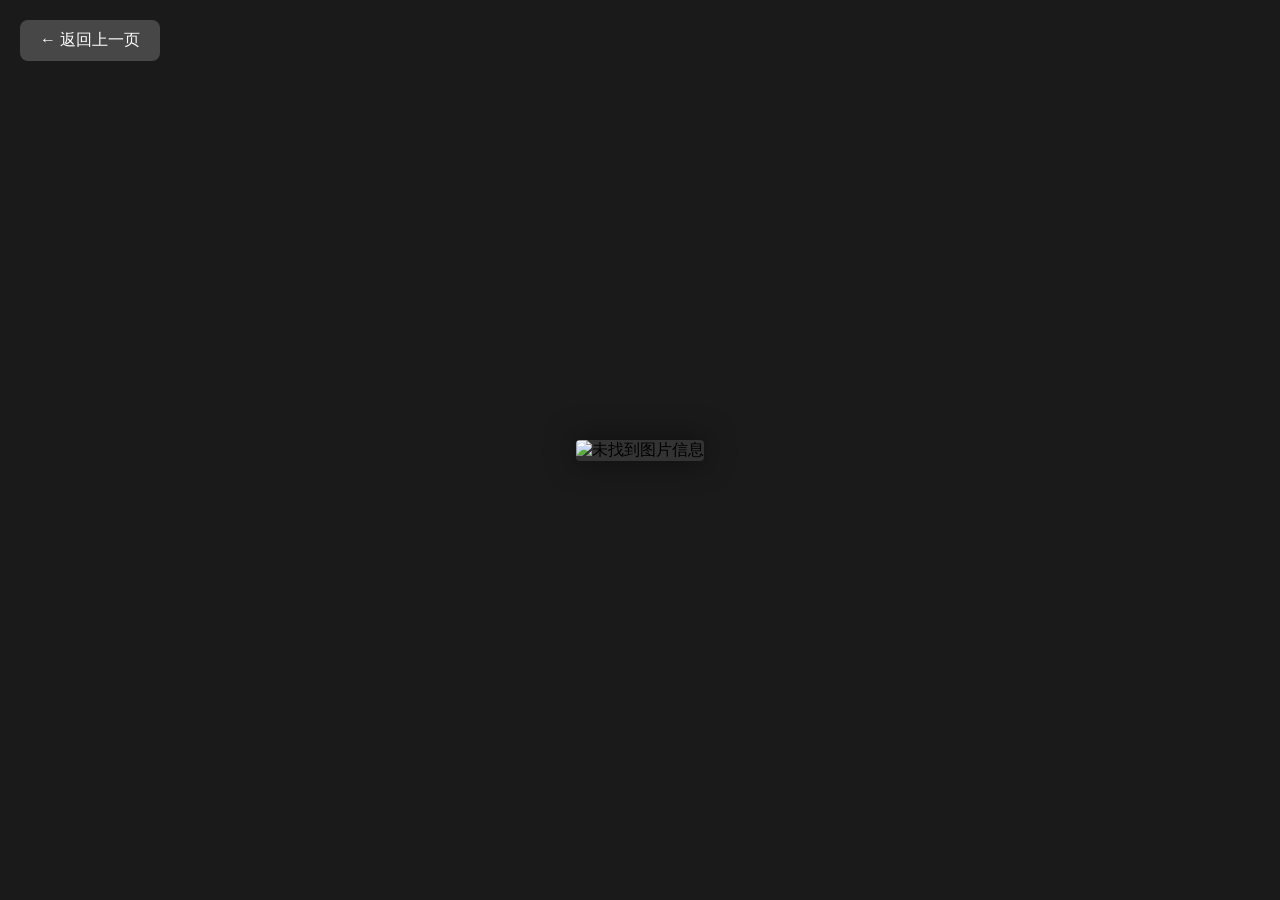
==== detail.html @ 7fd52093 "Add files via upload Signed-off-by: a39yile <68275768+a39yile@users.noreply.github.com>" ====
<!DOCTYPE html>
<html lang="zh-CN">
<head>
    <meta charset="UTF-8">
    <meta name="viewport" content="width=device-width, initial-scale=1.0">
    <title>卡片详情 - Project SEKAI</title>
    <style>
        /* 基础样式重置 */
        body, html { margin: 0; padding: 0; width: 100%; height: 100%; background: #1a1a1a; overflow: hidden; display: flex; justify-content: center; align-items: center; }
        
        /* 返回按钮样式 */
        .back-btn {
            position: absolute;
            top: 20px;
            left: 20px;
            padding: 10px 20px;
            background: rgba(255, 255, 255, 0.2);
            color: white;
            text-decoration: none;
            border-radius: 8px;
            font-family: sans-serif;
            backdrop-filter: blur(5px);
            transition: background 0.3s;
            z-index: 10;
            cursor: pointer;
        }
        .back-btn:hover { background: rgba(255, 255, 255, 0.4); }

        /* 图片容器 */
        .img-container {
            max-width: 90%;
            max-height: 90%;
            box-shadow: 0 0 30px rgba(0,0,0,0.5);
            border-radius: 4px;
            overflow: hidden;
        }
        
        .img-container img {
            width: 100%;
            height: 100%;
            object-fit: contain; 
            display: block;
        }
    </style>
</head>
<body>

    <!-- 修改点：使用 onclick="history.back()" 代替 href="index.html" -->
    <div class="back-btn" onclick="history.back()">← 返回上一页</div>

    <div class="img-container">
        <img id="detailImage" src="" alt="卡片大图">
    </div>

    <script>
        window.onload = function() {
            const urlParams = new URLSearchParams(window.location.search);
            const imgSrc = urlParams.get('img');
            const imgElement = document.getElementById('detailImage');

            if (imgSrc) {
                imgElement.src = imgSrc;
            } else {
                imgElement.alt = "未找到图片信息";
                document.querySelector('.img-container').style.background = "#333";
            }
        }
    </script>

</body>
</html>
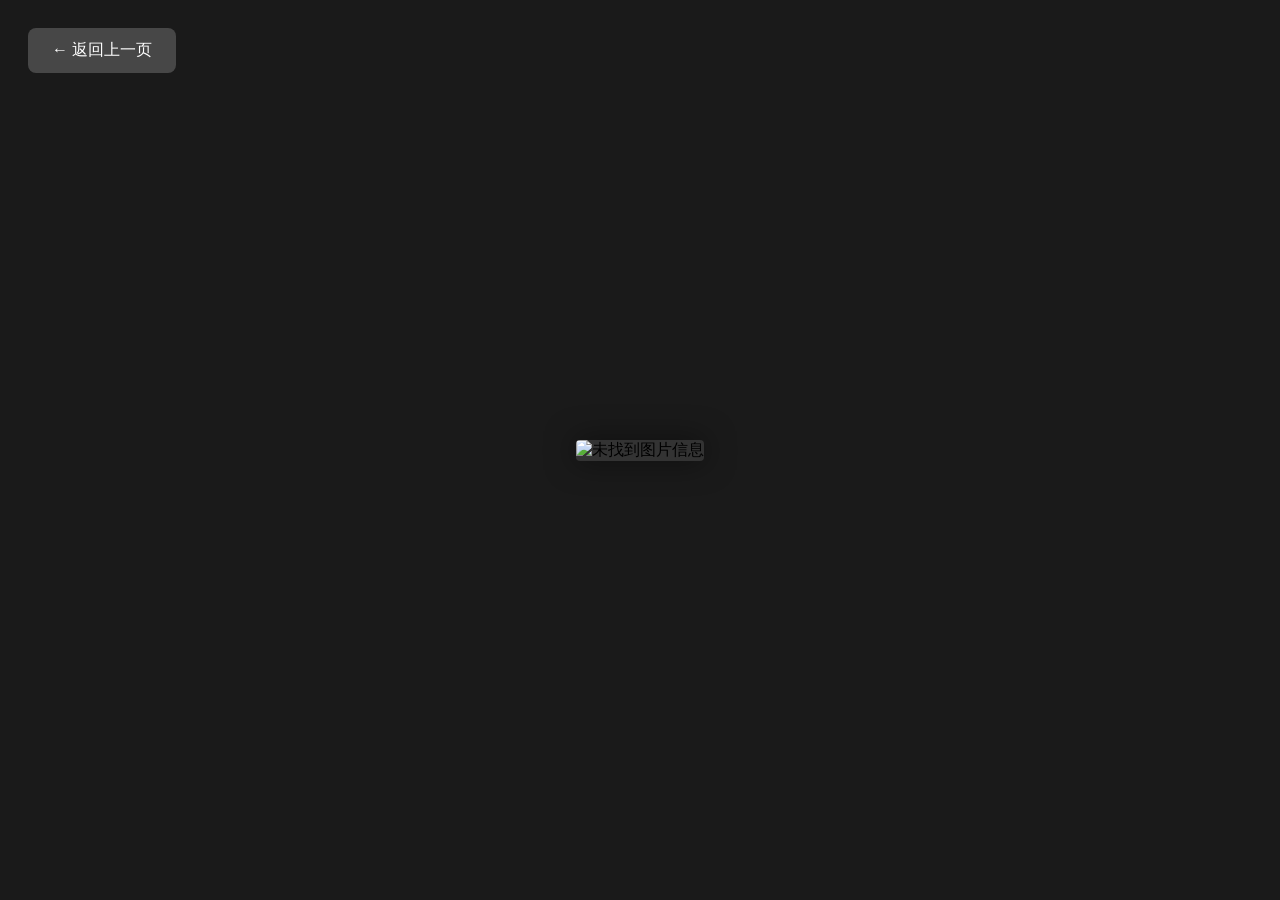
==== commit 5edf1a34: "Add files via upload 更新UI  Signed-off-by: a39yile <68275768+a39yile@users.noreply.github.com>" ====
--- a/detail.html
+++ b/detail.html
@@ -1,6 +1,10 @@
 <!DOCTYPE html>
 <html lang="zh-CN">
 <head>
+<script>
+!(function(j,a,g){j.__itrace_conf = {bid: 'f43basl8-6nqu7l3w',rel: '0.0.1', spa: true, uid: '', plugins:['jserror','interface','perf','resource','flow','blank']};var b = a.createElement("script");var d = a.getElementsByTagName("script")[0];b.type = "text/javascript";b.crossorigin = true;b.async = true;b.onload = function(){j.__itrace && j.__itrace.setReady()};d.parentNode.insertBefore(b,d);b.src = g})(window, document, "https://g.alicdn.com/woodpeckerx/itrace-next/itrace.iife.js")
+</script>
+
     <meta charset="UTF-8">
     <meta name="viewport" content="width=device-width, initial-scale=1.0">
     <title>卡片详情 - Project SEKAI</title>
@@ -26,6 +30,27 @@
         }
         .back-btn:hover { background: rgba(255, 255, 255, 0.4); }
 
+        /* 底部两排文字信息栏：小字号、无描边，颜色跟随卡片团队色（JS 注入） */
+        .detail-info {
+            position: absolute;
+            bottom: 24px;
+            left: 50%;
+            transform: translateX(-50%);
+            display: none;
+            flex-direction: column;
+            align-items: center;
+            gap: 6px;
+            max-width: 90%;
+            text-align: center;
+            z-index: 10;
+        }
+        .detail-line1 { display: flex; align-items: center; gap: 10px; flex-wrap: wrap; justify-content: center; }
+        .detail-name { font-size: 0.95rem; }
+        .detail-type { font-size: 0.75rem; padding: 1px 8px; border-radius: 10px; }
+        .detail-line2 { font-size: 0.85rem; }
+        .detail-char { cursor: pointer; text-decoration: underline; text-underline-offset: 3px; }
+        .detail-char:hover { filter: brightness(1.3); }
+
         /* 图片容器 */
         .img-container {
             max-width: 90%;
@@ -35,35 +60,109 @@
             overflow: hidden;
         }
         
+        /* 全站背景图接入 */
+        body {
+            background-image: url('icon/bg.jpg');
+            background-size: cover;
+            background-position: center;
+        }
+        body::before {
+            content: '';
+            position: fixed;
+            inset: 0;
+            z-index: -1;
+            background: rgba(16, 16, 20, 0.78);
+        }
+
         .img-container img {
             width: 100%;
             height: 100%;
             object-fit: contain; 
             display: block;
         }
+
+        /* PC 适配（≥1024px） */
+        @media (min-width: 1024px) {
+            .img-container { max-width: 62%; max-height: 80vh; }
+            .back-btn { top: 28px; left: 28px; font-size: 1rem; padding: 12px 24px; }
+            .detail-info { bottom: 32px; }
+            .detail-name { font-size: 1.1rem; }
+            .detail-line2 { font-size: 0.95rem; }
+        }
     </style>
 </head>
 <body>
 
-    <!-- 修改点：使用 onclick="history.back()" 代替 href="index.html" -->
-    <div class="back-btn" onclick="history.back()">← 返回上一页</div>
+    <!-- 修复：history.back() 在无浏览历史时（如新标签页直接打开）无效，增加回退跳转 -->
+    <div class="back-btn" onclick="goBack()">← 返回上一页</div>
 
     <div class="img-container">
         <img id="detailImage" src="" alt="卡片大图">
     </div>
 
+    <!-- 第一排：卡名+种类 | 第二排：角色名字:角色名（点击跳「关于」页展开对应团队卡片） -->
+    <div class="detail-info" id="detailInfo">
+        <div class="detail-line1">
+            <span class="detail-name" id="detailName"></span>
+            <span class="detail-type" id="detailType"></span>
+        </div>
+        <div class="detail-line2"><span id="detailLabel">角色名字：</span><span class="detail-char" id="detailChar"></span></div>
+    </div>
+
     <script>
+        function goBack() {
+            // 有浏览历史则正常返回；否则（新标签页/直接打开）跳回主页
+            if (window.history.length > 1) {
+                window.history.back();
+            } else {
+                window.location.href = 'index.html';
+            }
+        }
+
+        // PC 适配：按 Esc 键等同点击返回
+        document.addEventListener('keydown', function (e) {
+            if (e.key === 'Escape') goBack();
+        });
+
+        // 团队顺序（与「关于」页卡片顺序一致）与团队色
+        const GROUPS_ORDER = ['Leo/need', 'MORE MORE JUMP!', 'Vivid BAD SQUAD', 'Wonderlands×Showtime', '25时，在Nightcord见', 'Virtual Singers'];
+        const TEAM_COLORS = {
+            'Leo/need': '#4455DD', 'MORE MORE JUMP!': '#88DD44', 'Vivid BAD SQUAD': '#EE1166',
+            'Wonderlands×Showtime': '#FF9900', '25时，在Nightcord见': '#884499', 'Virtual Singers': '#33CCBB',
+        };
+
         window.onload = function() {
-            const urlParams = new URLSearchParams(window.location.search);
-            const imgSrc = urlParams.get('img');
+            const p = new URLSearchParams(window.location.search);
+            const imgSrc = p.get('img');
             const imgElement = document.getElementById('detailImage');
 
-            if (imgSrc) {
-                imgElement.src = imgSrc;
-            } else {
+            if (!imgSrc) {
                 imgElement.alt = "未找到图片信息";
                 document.querySelector('.img-container').style.background = "#333";
+                return;
             }
+            imgElement.src = imgSrc;
+            if (!p.get('name')) return; // 旧链接无文字参数时只显图
+
+            const gIdx = parseInt(p.get('g'));
+            const color = (gIdx >= 0 && gIdx < GROUPS_ORDER.length) ? TEAM_COLORS[GROUPS_ORDER[gIdx]] : '#888';
+
+            const info = document.getElementById('detailInfo');
+            info.style.display = 'flex';
+            info.style.color = color;   // 两排文字统一团队色，与卡片描边一致
+
+            document.getElementById('detailName').textContent = p.get('name');
+            const typeEl = document.getElementById('detailType');
+            typeEl.textContent = p.get('type');
+            typeEl.style.color = color;
+            typeEl.style.background = 'rgba(255,255,255,0.14)';
+            document.getElementById('detailLabel').style.color = color;
+
+            const charEl = document.getElementById('detailChar');
+            charEl.textContent = p.get('char');
+            charEl.addEventListener('click', function () {
+                location.href = 'index.html#mine?open=' + gIdx;
+            });
         }
     </script>
 
